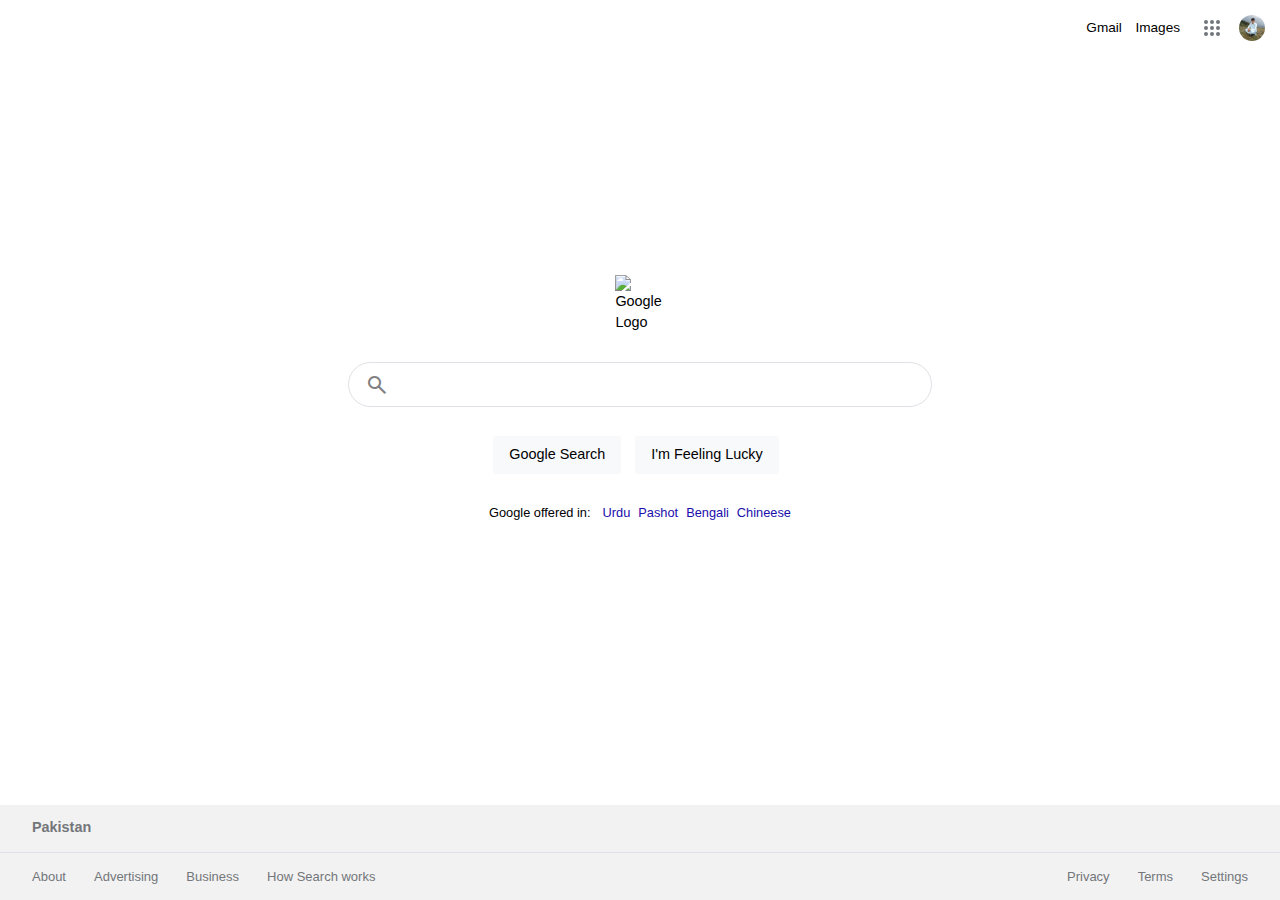
==== index.html @ 38b98470 "first commit" ====
<!DOCTYPE html>
<html>

<head>
  <title>Google Search Page</title>
  <link rel="stylesheet" href="css/google-search.css">
  <link rel="stylesheet"
    href="https://fonts.googleapis.com/css2?family=Material+Symbols+Outlined:opsz,wght,FILL,GRAD@20..48,100..700,0..1,-50..200" />
  <link rel="icon" type="image/x-icon" href="images/favicon_google_logo_new_icon.ico">
</head>

<body>
  <header class="flex">
    <nav class="flex">
      <li>
        <a href="#">Gmail</a>
      </li>
      <li>
        <a href="#">Images</a>
      </li>
    </nav>

    <div class="flex">
      <a href="#" class="circle grid" id="apps" title="Google Apps">
        <span></span>
        <span></span>
        <span></span>
        <span></span>
        <span></span>
        <span></span>
        <span></span>
        <span></span>
        <span></span>
      </a>

      <a href="#" class="circle -hover" id="profile" title="Google Account">
        <img src="images/zia-bro.jpg" alt="">
      </a>
    </div>
  </header>

  <main class="flex">
    <section id="logo__container" class="flex">
      <picture>
        <source media="(prefers-color-scheme: dark)"
          srcset="https://raw.githubusercontent.com/rathore-himanshu/Google-Home-Page/main/images/googlelogo_light_color.png">
        <img src="https://raw.githubusercontent.com/rathore-himanshu/Google-Home-Page/main/images/googlelogo_color.png"
          alt="Google Logo">
      </picture>
    </section>
    <section id="form__container" class="flex">
      <form class="flex">
        <div class="bar flex">
          <span onclick="goto()" class="material-symbols-outlined">search</span>
          <input id="user-query" class="search__bar" type="text">
          <span class="google-mic-icon" title="Voice search">
            <img src="https://upload.wikimedia.org/wikipedia/commons/e/e8/Google_mic.svg" alt="">
          </span>
          <span class="google-lens-icon" title="image search">
            <img src="https://static.wikia.nocookie.net/logopedia/images/2/2b/Google_Lens_2021.svg" alt="">
          </span>
        </div>
        <fieldset>
          <button onclick="goto()" type="button">Google Search</button>
          <button onclick="goto()" type="button">I'm Feeling Lucky</button>
        </fieldset>
      </form>
    </section>
    <section id="lang__container" class="flex">
      <p>Google offered in:</p>
      <ul id="languages" class="flex">
        <li><a href="#">Urdu </a></li>
        <li><a href="#">Pashot </a></li>
        <li><a href="#">Bengali</a></li>
        <li><a href="#">Chineese</a></li>
      </ul>
    </section>
  </main>

  <footer>
    <section id="location">
      <p>Pakistan</p>
    </section>
    <section id="additional__links">
      <ul class="flex">
        <div class="flex">
          <li><a href="#">About</a></li>
          <li><a href="#">Advertising</a></li>
          <li><a href="#">Business</a></li>
          <li><a href="#">How Search works</a></li>
        </div>
        <div class="flex">
          <li><a href="#">Privacy</a></li>
          <li><a href="#">Terms</a></li>
          <li><a href="#">Settings</a></li>
        </div>
      </ul>
    </section>
  </footer>
  <script type="text/javascript">
    document.getElementById("user-query").addEventListener("click", function () {
      document.getElementById("searchbartext").value = "";
    });
    function goto() {
      console.log("query=" + document.getElementById("user-query").value);
      location.href = "google-search-page-result.html?query=" + document.getElementById("user-query").value;
    }

    document.getElementById("user-query").addEventListener("keydown", function (event) {
      console.log("event is ", event);
      var value = document.getElementById("user-query").value;
      if (event.key === "Enter") {
        console.log("keydown Enter key pressed");
        event.preventDefault();
        if (value)
          location.href = "google-search-page-result.html?query=" + value;
      }
    });
  </script>
</body>

</html>
---- css/google-search.css ----
:root {
    --clr-google-red: #ea4335;
    --clr-google-blue: #4284f3;
    --clr-google-green: #33a852;
    --clr-google-yellow: #fabc05;
  
    --clr-bg-light: #ffffff;
    --clr-bg-dark: #202124;
  
    --clr-footer-light: #f2f2f2;
    --clr-footer-dark: #171717;
  
    --clr-base-light: #ffffff;
    --clr-base-dark: #000000;
  
    --clr-light: #f8f9fa;
    --clr-dark: #303134;
    --clr-border: #dee1e5;
    --clr-gray: #73767a;
  }
  /*
    1. Use a more-intuitive box-sizing model.
  */
  *,
  *::before,
  *::after {
    box-sizing: border-box;
  }
  
  /*
          2. Remove default margin
  */
  * {
    margin: 0;
    padding: 0;
  }
  
  /*
          3. Allow percentage-based heights in the application
  */
  html,
  body {
    height: 100%;
  }
  
  /*
          Typographic tweaks!
          4. Add accessible line-height
          5. Improve text rendering
  */
  body {
    line-height: 1.5;
    -webkit-font-smoothing: antialiased;
  }
  
  /*
          6. Improve media defaults
  */
  img,
  picture,
  video,
  canvas,
  svg {
    display: block;
    max-width: 100%;
  }
  
  /*
          7. Remove built-in form typography styles
  */
  input,
  button,
  textarea,
  select {
    font: inherit;
  }
  
  /*
          8. Avoid text overflows
  */
  p,
  h1,
  h2,
  h3,
  h4,
  h5,
  h6 {
    overflow-wrap: break-word;
  }
  
  /*
          9. Create a root stacking context
  */
  #root,
  #__next {
    isolation: isolate;
  }
  
  /*
          10. Other custom resets
  */
  a {
    text-decoration: none;
    cursor: pointer;
  }
  a:hover {
    text-decoration: underline;
  }
  
  li {
    list-style: none;
  }
  
  button {
    padding: 0.5rem 1rem;
  }
  
  .flex {
    display: flex;
  }
  .grid {
    display: grid;
  }
  .-hover:hover{
    background-color: #f1f1f1;
  }
  * {
    font-family: Arial, Helvetica, sans-serif;
  }
  
  body {
    height: 100vh;
    display: flex;
    flex-direction: column;
  }
  
  header {
    justify-content: flex-end;
    align-items: center;
    padding: 0.75rem;
  }
  
  header nav {
    align-items: center;
    gap: 0.85rem;
  }
  header nav li {
    font-size: 0.85rem;
    font-weight: 500;
  }
  
  header nav li a {
    color: var(--clr-base-dark);
  }
  
  header > div {
    padding-left: 1rem;
    gap: 0.5rem;
  }
  .circle {
    width: 2rem;
    height: 2rem;
    border-radius: 50%;
  }
  #apps {
    grid-template-columns: repeat(3, 0.4rem);
    grid-template-rows: repeat(3, 0.4rem);
    place-content: center;
    place-items: center;
  }
  #apps > span {
    content: "";
    width: 4px;
    height: 4px;
    background-color: var(--clr-gray);
    border-radius: 50%;
  }
  #apps:hover {
    background-color: var(--clr-footer-light);
  }
  #profile {
    /* border-top: 2px solid var(--clr-google-red);
    border-right: 2px solid var(--clr-google-blue);
    border-bottom: 2px solid var(--clr-google-green);
    border-left: 2px solid var(--clr-google-yellow); */
    padding: 2px;
  }
  #profile img {
    border-radius: 50%;
    border: 1px solid var(--clr-bg-light);
  }
  #profile img:hover {
    border: 1px solid var(--clr-border);
  }
  main {
    flex-direction: column;
    justify-content: center;
    align-items: center;
    gap: 1.75rem;
    height: 100%;
    font-size: 0.9rem;
    padding: 0 1rem 4rem 1rem;
  }
  #logo__container {
    justify-content: center;
  }
  #logo__container picture {
    flex-basis: 50%;
  }
  #form__container {
    width: 100%;
  }
  form {
    width: 100%;
    flex-direction: column;
    justify-content: center;
    align-items: center;
    gap: 1.75rem;
  }
  .bar {
    width: 100%;
    max-width: 584px;
    border: 1px solid var(--clr-border);
    border-radius: 2rem;
    padding: 0.6rem 1rem;
    align-items: center;
    justify-content: center;
    gap: 1rem;
  }
  .bar:hover {
    border: 1px solid var(--clr-bg-light);
    box-shadow: 1px 1px 8px 1px #dcdcdc;
  }
  .bar:focus-within {
    border: 1px solid var(--clr-bg-light);
    box-shadow: 1px 1px 8px 1px #dcdcdc;
    outline: none;
  }
  .material-symbols-outlined {
    color: gray;
    font-size: 1.25rem;
    cursor: pointer;
  }
  .search__bar {
    width: 100%;
    background-color: transparent;
    border: none;
    outline: none;
  }
  .google-mic-icon {
    width: 0.85rem;
  }
  .google-lens-icon {
    width: 1.25rem;
  }

  button{
    cursor: pointer;
  }
  fieldset {
    border: none;
  }
  fieldset button {
    margin-right: 0.5rem;
    background-color: var(--clr-light);
    border: 1px solid var(--clr-base-light);
    border-radius: 0.25rem;
    font-size: 0.9rem;
  }
  fieldset button:hover {
    border: 1px solid var(--clr-border);
    box-shadow: 1px 1px var(--clr-footer-light);
  }
  
  #lang__container {
    gap: 0.75rem;
    font-size: 0.8rem;
  }
  #languages {
    gap: 0.5rem;
    flex-wrap: wrap;
  }
  #languages a {
    color: #1a0eab;
  }
  footer {
    background-color: var(--clr-footer-light);
    font-size: 0.9rem;
  }
  footer section {
    color: var(--clr-gray);
    padding: 0.8rem 2rem;
  }
  #location {
    font-weight: 600;
  }
  footer #additional__links {
    border-top: 1px solid var(--clr-border);
  }
  #additional__links ul {
    flex-direction: column;
    justify-content: center;
    align-items: center;
    gap: 1rem;
  }
  @media (min-width: 800px) {
    #additional__links ul {
      flex-direction: row;
      justify-content: space-around;
    }
  }
  @media (min-width: 1200px) {
    #additional__links ul {
      justify-content: space-between;
    }
  }
  #additional__links ul > div {
    gap: 1.75rem;
    flex-wrap: wrap;
  }
  #additional__links a {
    color: var(--clr-gray);
    font-size: 13px;
  }
  @media (prefers-color-scheme: dark) {
    header,
    main {
      background-color: var(--clr-bg-dark);
      color: var(--clr-base-light);
    }
    footer {
      background-color: var(--clr-footer-dark);
    }
    header nav li a {
      color: var(--clr-base-light);
    }
    footer section,
    footer a {
      color: #94989c;
    }
    #apps > span {
      background-color: var(--clr-base-light);
    }
    #apps:hover {
      background-color: var(--clr-dark);
    }
    input {
      color: var(--clr-base-light);
    }
    fieldset button {
      background-color: var(--clr-dark);
      border: 1px solid var(--clr-dark);
      color: var(--clr-base-light);
    }
    fieldset button:hover {
      box-shadow: none;
    }
    #languages a {
      color: #8ab4f7;
    }
  }
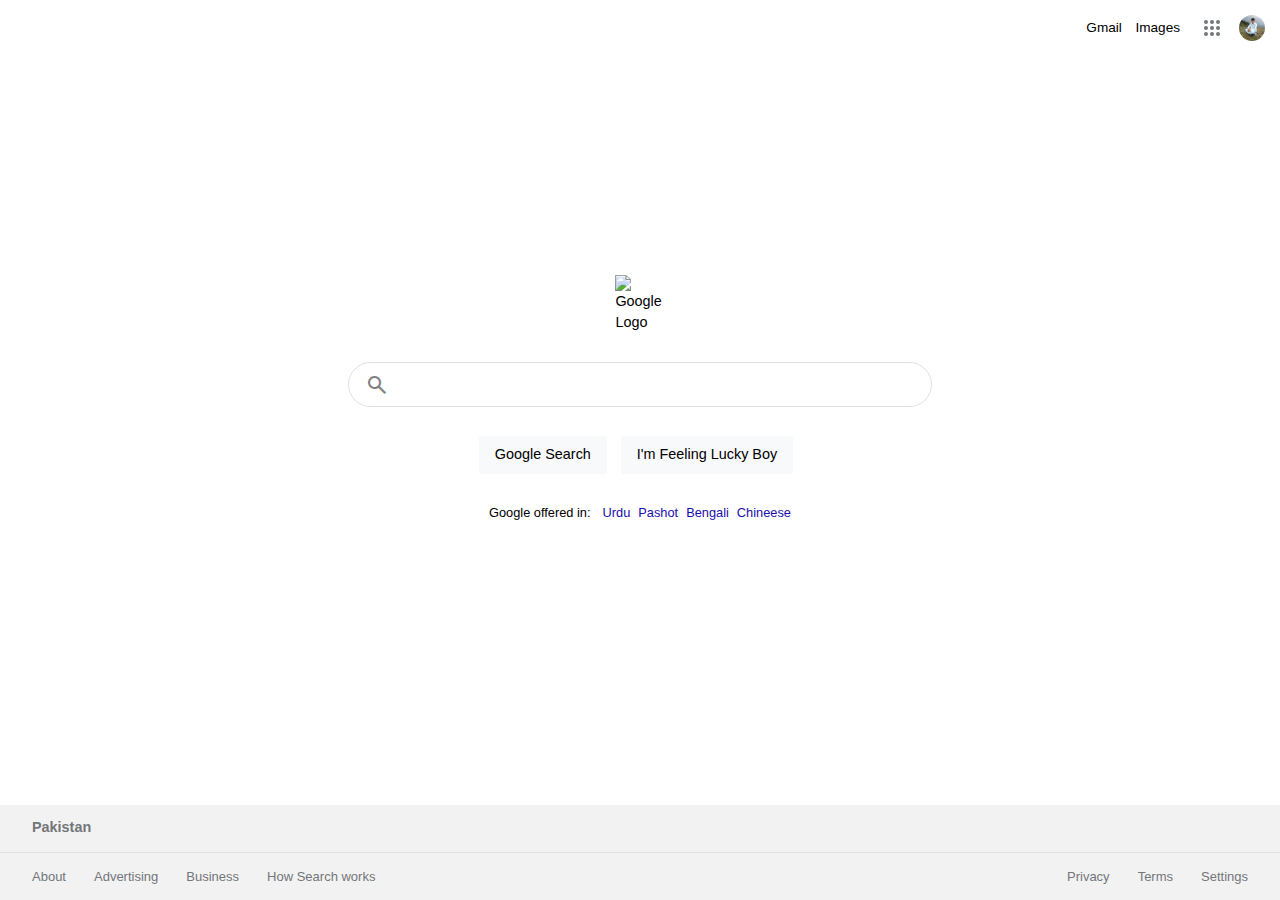
==== commit 2ab20b49: "Index file modified" ====
--- a/index.html
+++ b/index.html
@@ -62,7 +62,7 @@
         </div>
         <fieldset>
           <button onclick="goto()" type="button">Google Search</button>
-          <button onclick="goto()" type="button">I'm Feeling Lucky</button>
+          <button onclick="goto()" type="button">I'm Feeling Lucky Boy</button>
         </fieldset>
       </form>
     </section>
